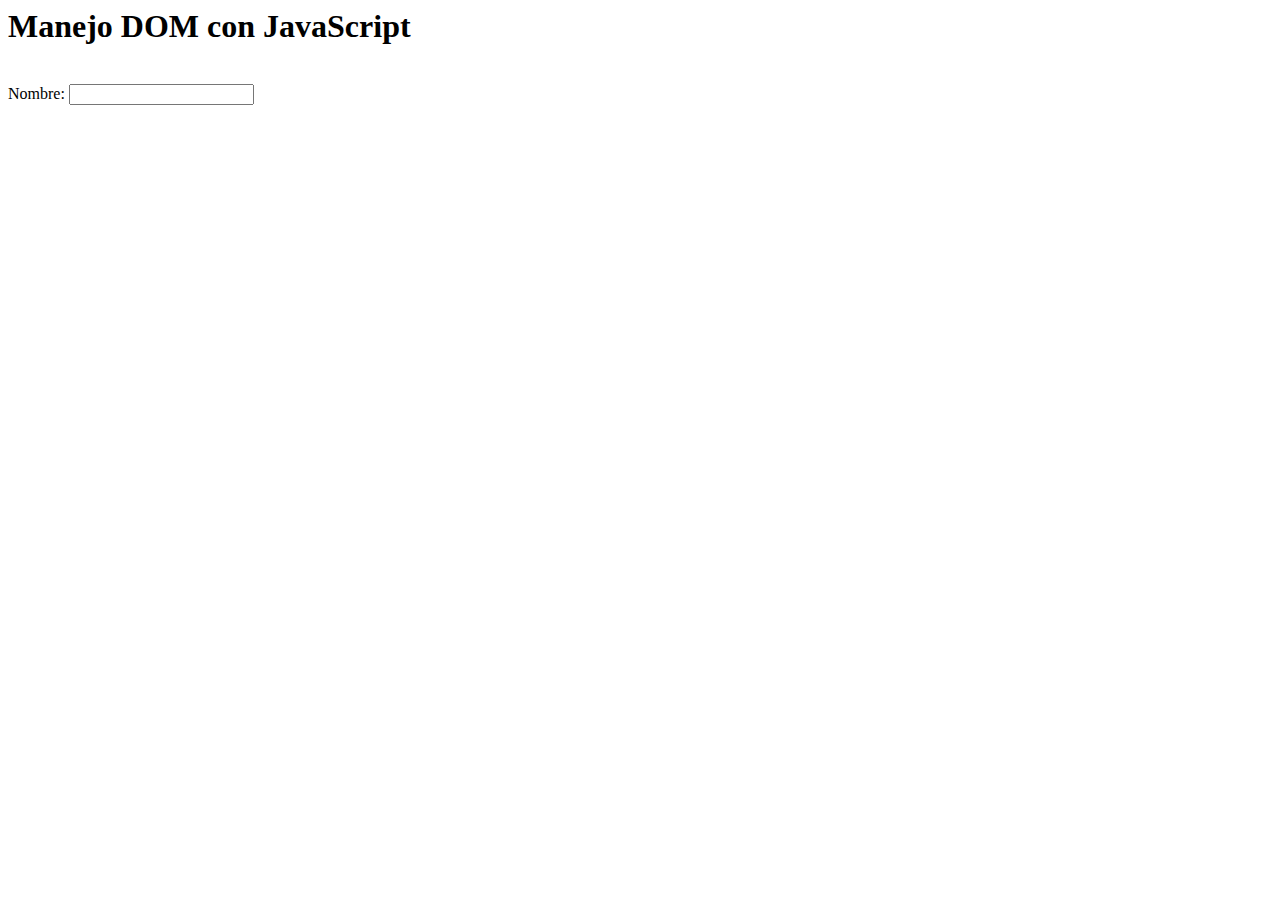
==== Leccion16/index.html @ 245f5e08 "Manejo del Evento OnChange en JavaScript" ====
<html  >
<head>
    <meta charset="UTF-8">
    <title>Manejo DOM con JavaScript Formulario</title>
</head>
<body>
    <h1 id = "titulo">Manejo DOM con JavaScript</h1>
    <br>
    Nombre: <input type="text" onchange="convertir(this)"/>
    <script>
        function convertir(nombreInput) {
            nombreInput.value = nombreInput.value.toUpperCase();
        }
    </script>
</body>
</html>
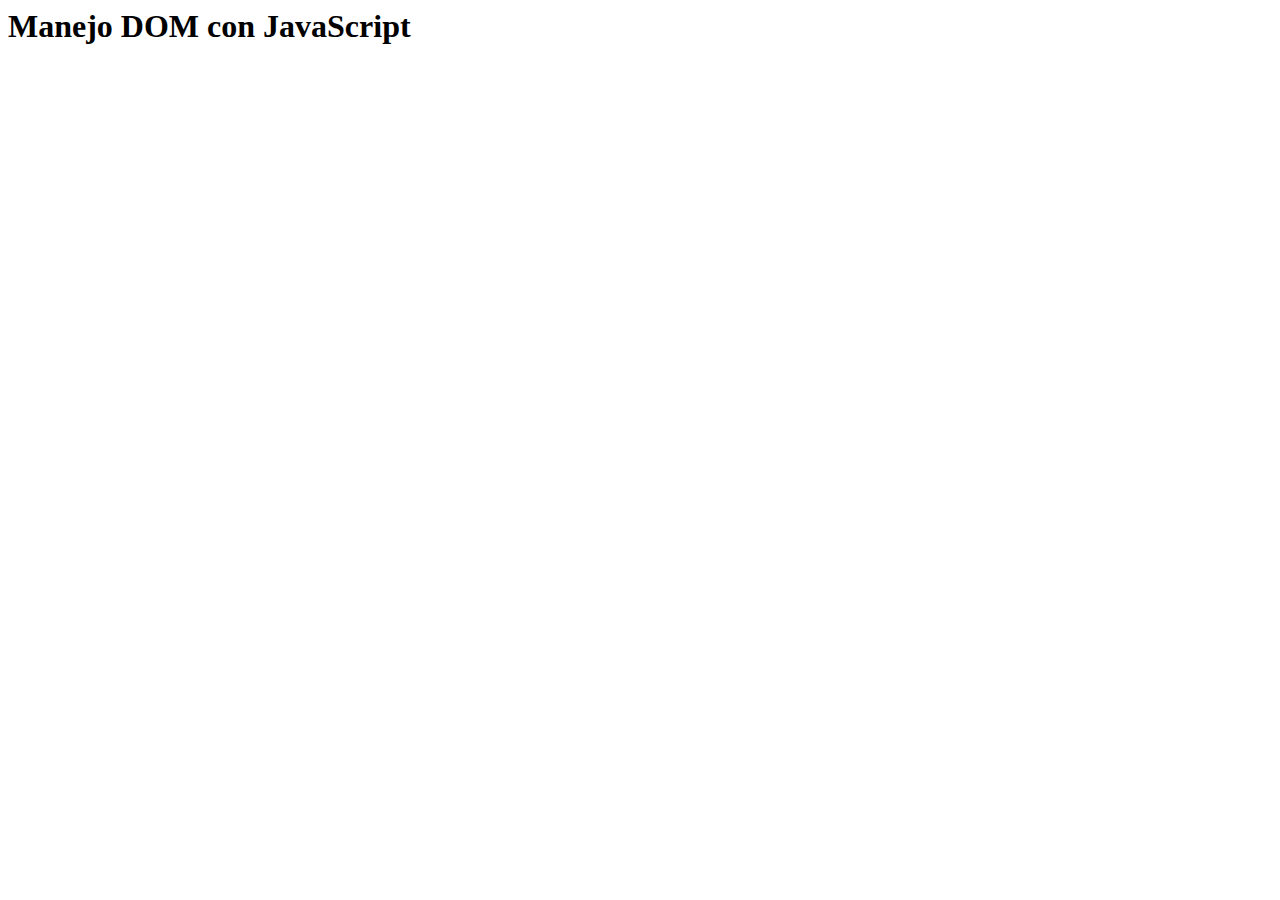
==== commit 98d9a367: "Eventos onmouseout y onmouseover con JavaScript" ====
--- a/Leccion16/index.html
+++ b/Leccion16/index.html
@@ -4,12 +4,14 @@
     <title>Manejo DOM con JavaScript Formulario</title>
 </head>
 <body>
-    <h1 id = "titulo">Manejo DOM con JavaScript</h1>
+    <h1 id = "titulo" onmouseover="rojo(this)" onmouseout="verde(this)">Manejo DOM con JavaScript</h1>
     <br>
-    Nombre: <input type="text" onchange="convertir(this)"/>
     <script>
-        function convertir(nombreInput) {
-            nombreInput.value = nombreInput.value.toUpperCase();
+        function rojo(valor) {
+            valor.style.color='red';
+        }
+        function  verde(valor){
+            valor.style.color = 'green';
         }
     </script>
 </body>
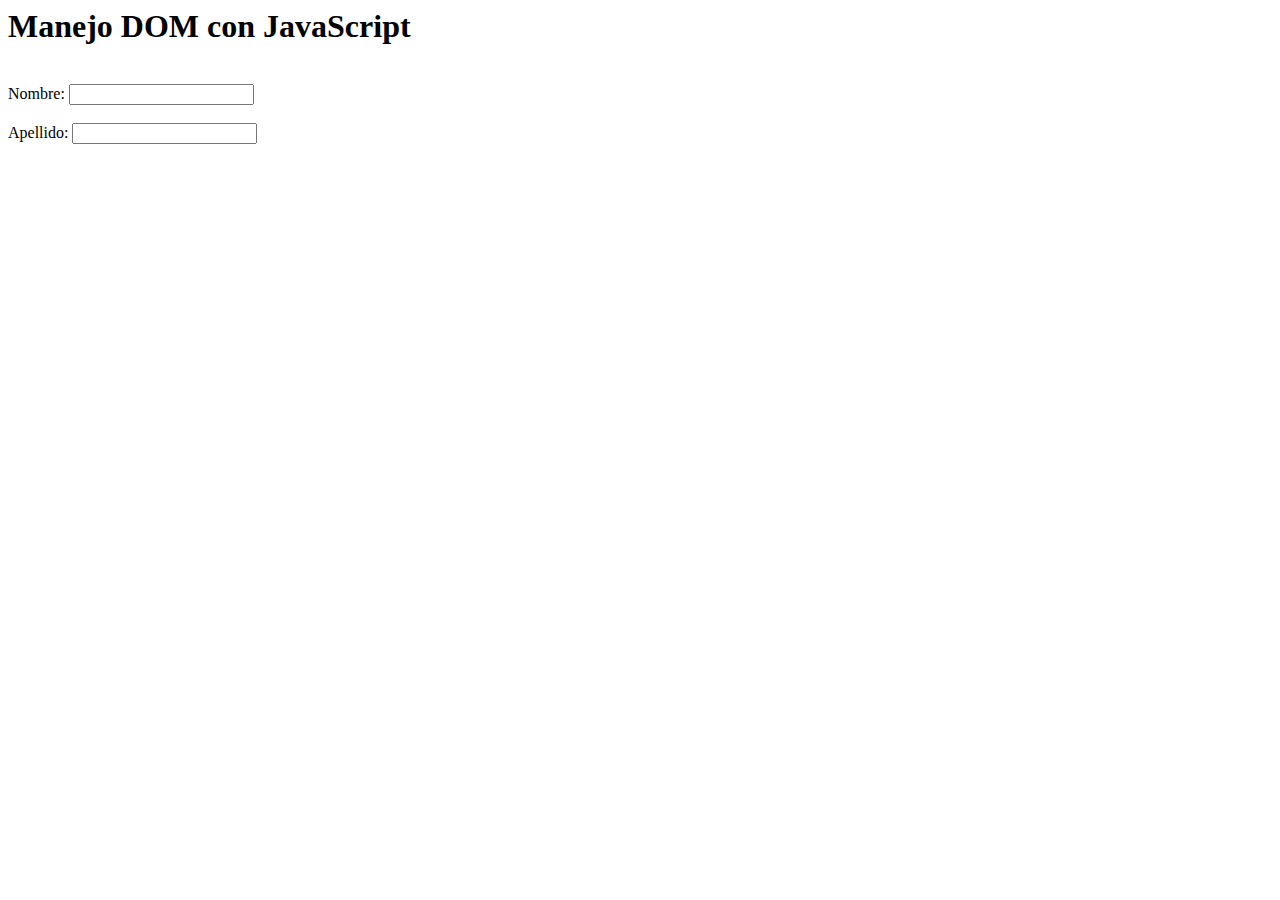
==== commit f1bbafe1: "Evento onfocus y onblur en JavaScript" ====
--- a/Leccion16/index.html
+++ b/Leccion16/index.html
@@ -4,14 +4,17 @@
     <title>Manejo DOM con JavaScript Formulario</title>
 </head>
 <body>
-    <h1 id = "titulo" onmouseover="rojo(this)" onmouseout="verde(this)">Manejo DOM con JavaScript</h1>
+    <h1 id = "titulo">Manejo DOM con JavaScript</h1>
     <br>
+    Nombre: <input type="text" onfocus="cambiar(this)" onblur="regresar(this)">
+    <br/><br/>
+    Apellido: <input type="text" onfocus="cambiar(this)" onblur="regresar(this)">
     <script>
-        function rojo(valor) {
-            valor.style.color='red';
+        function cambiar(valor) {
+            valor.style.background = 'orange';
         }
-        function  verde(valor){
-            valor.style.color = 'green';
+        function regresar(elementoInput) {
+            elementoInput.style.background ='white';
         }
     </script>
 </body>
